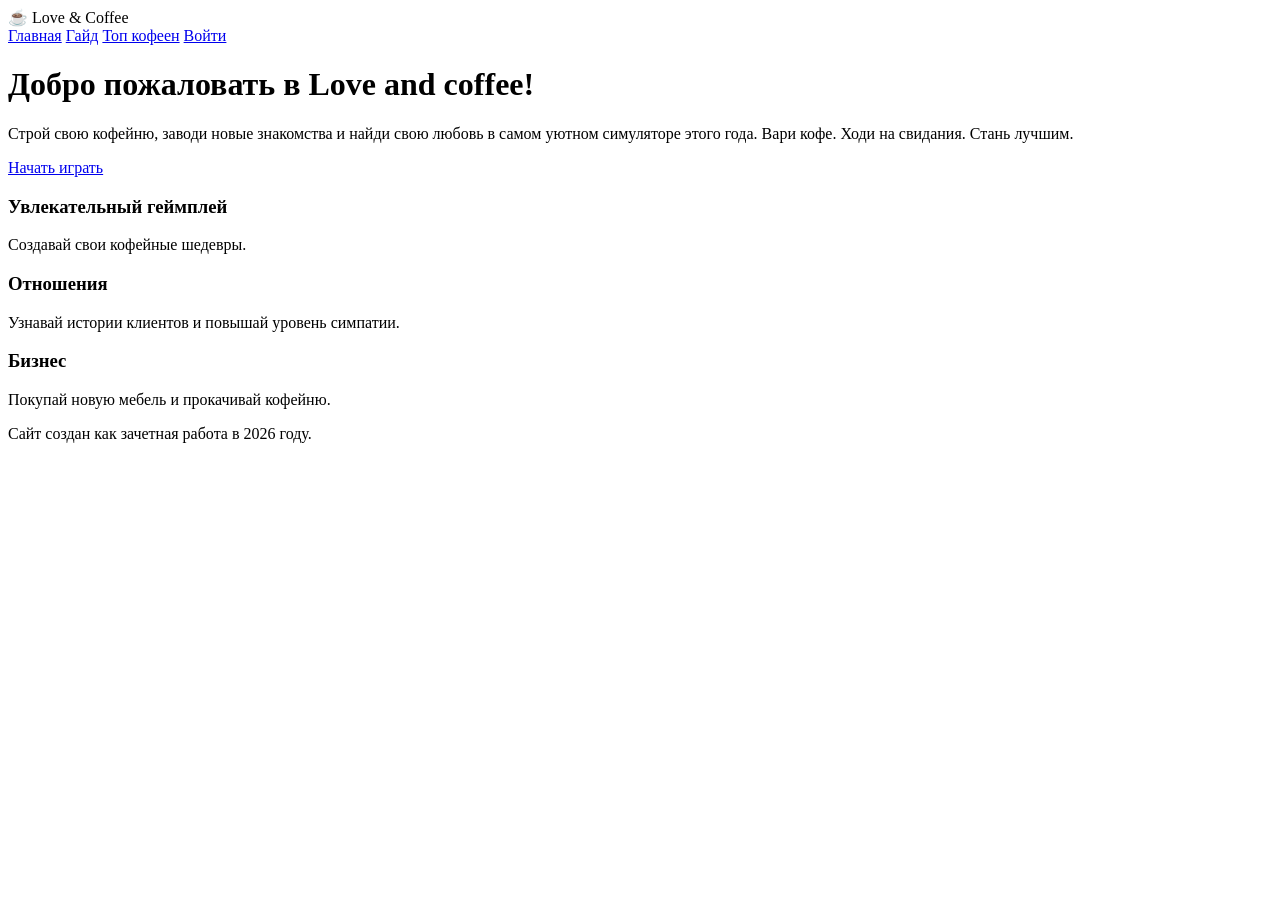
==== index.html @ 6bd629bb "Add files via upload Главная страница" ====
<html lang="ru"><head>
    <meta charset="UTF-8">
    <title>Love and Coffee</title>
    <link rel="stylesheet" href="style.css">
</head>
<body>
    <header class="header">
        <div class="logo">
            ☕ Love &amp; Coffee
        </div>
        <nav class="menu">
            <a href="index.html">Главная</a>
            <a href="guide.html">Гайд</a>
            <a href="stats.html">Топ кофеен</a>
            <a href="login.html" class="login-btn">Войти</a>
        </nav>
    </header>

    <main class="hero">
        <div class="hero-content">
            <h1>Добро пожаловать в Love and coffee!</h1>
            <p>Строй свою кофейню, заводи новые знакомства и найди свою любовь в самом уютном симуляторе этого года. Вари кофе. Ходи на свидания. Стань лучшим.</p>
            <a href="login.html" class="btn-main">Начать играть</a>
        </div>
    </main>

    <section class="features">
        <div class="feature-card">
            <h3>Увлекательный геймплей</h3>
            <p>Создавай свои кофейные шедевры.</p>
        </div>
        <div class="feature-card">
            <h3>Отношения</h3>
            <p>Узнавай истории клиентов и повышай уровень симпатии.</p>
        </div>
        <div class="feature-card">
            <h3>Бизнес</h3>
            <p>Покупай новую мебель и прокачивай кофейню.</p>
        </div>
    </section>

    <footer class="footer">
        <p>Сайт создан как зачетная работа в 2026 году.</p>
    </footer>

</body></html>
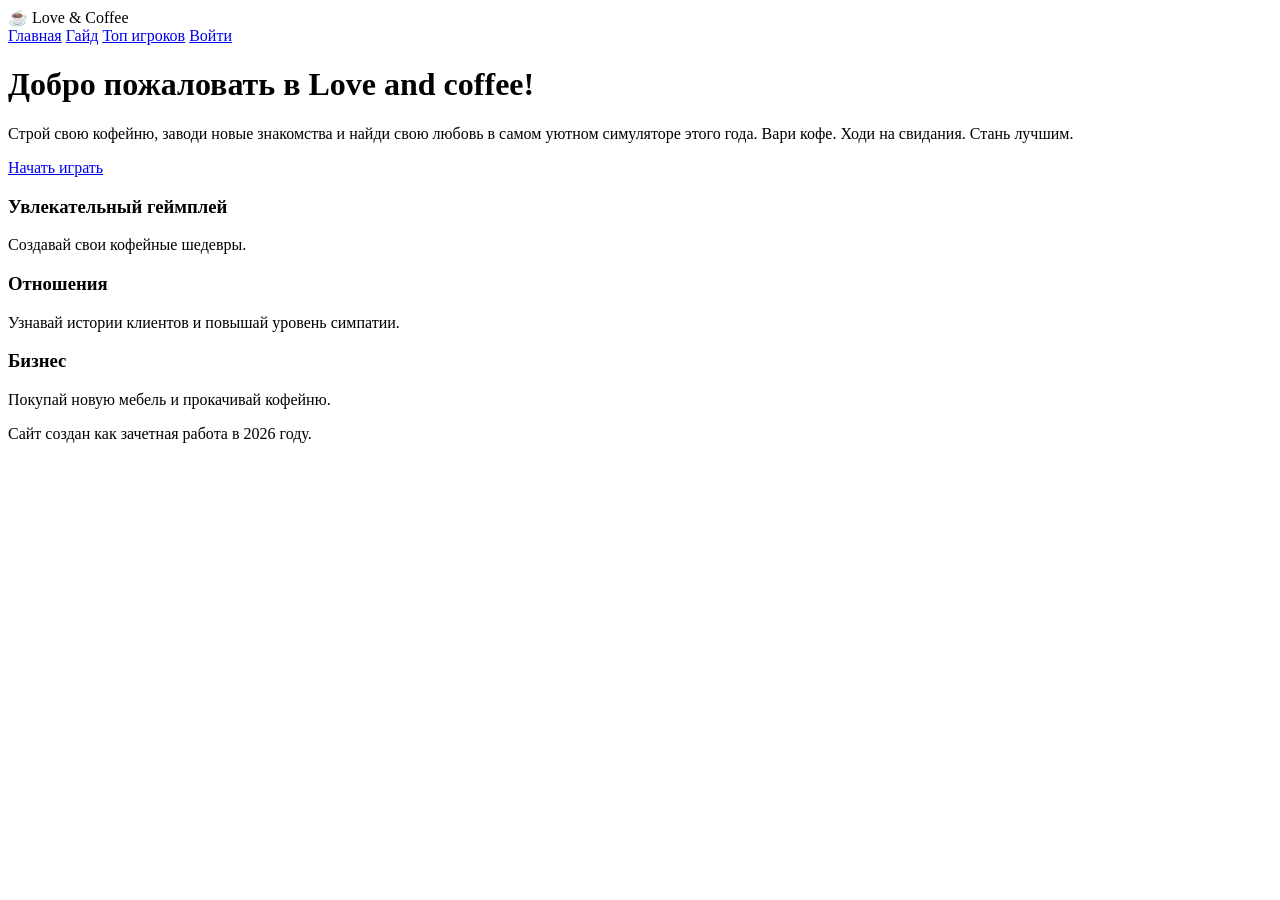
==== commit 310c4282: "a" ====
--- a/index.html
+++ b/index.html
@@ -11,7 +11,7 @@
         <nav class="menu">
             <a href="index.html">Главная</a>
             <a href="guide.html">Гайд</a>
-            <a href="stats.html">Топ кофеен</a>
+            <a href="stats.html">Топ игроков</a>
             <a href="login.html" class="login-btn">Войти</a>
         </nav>
     </header>
